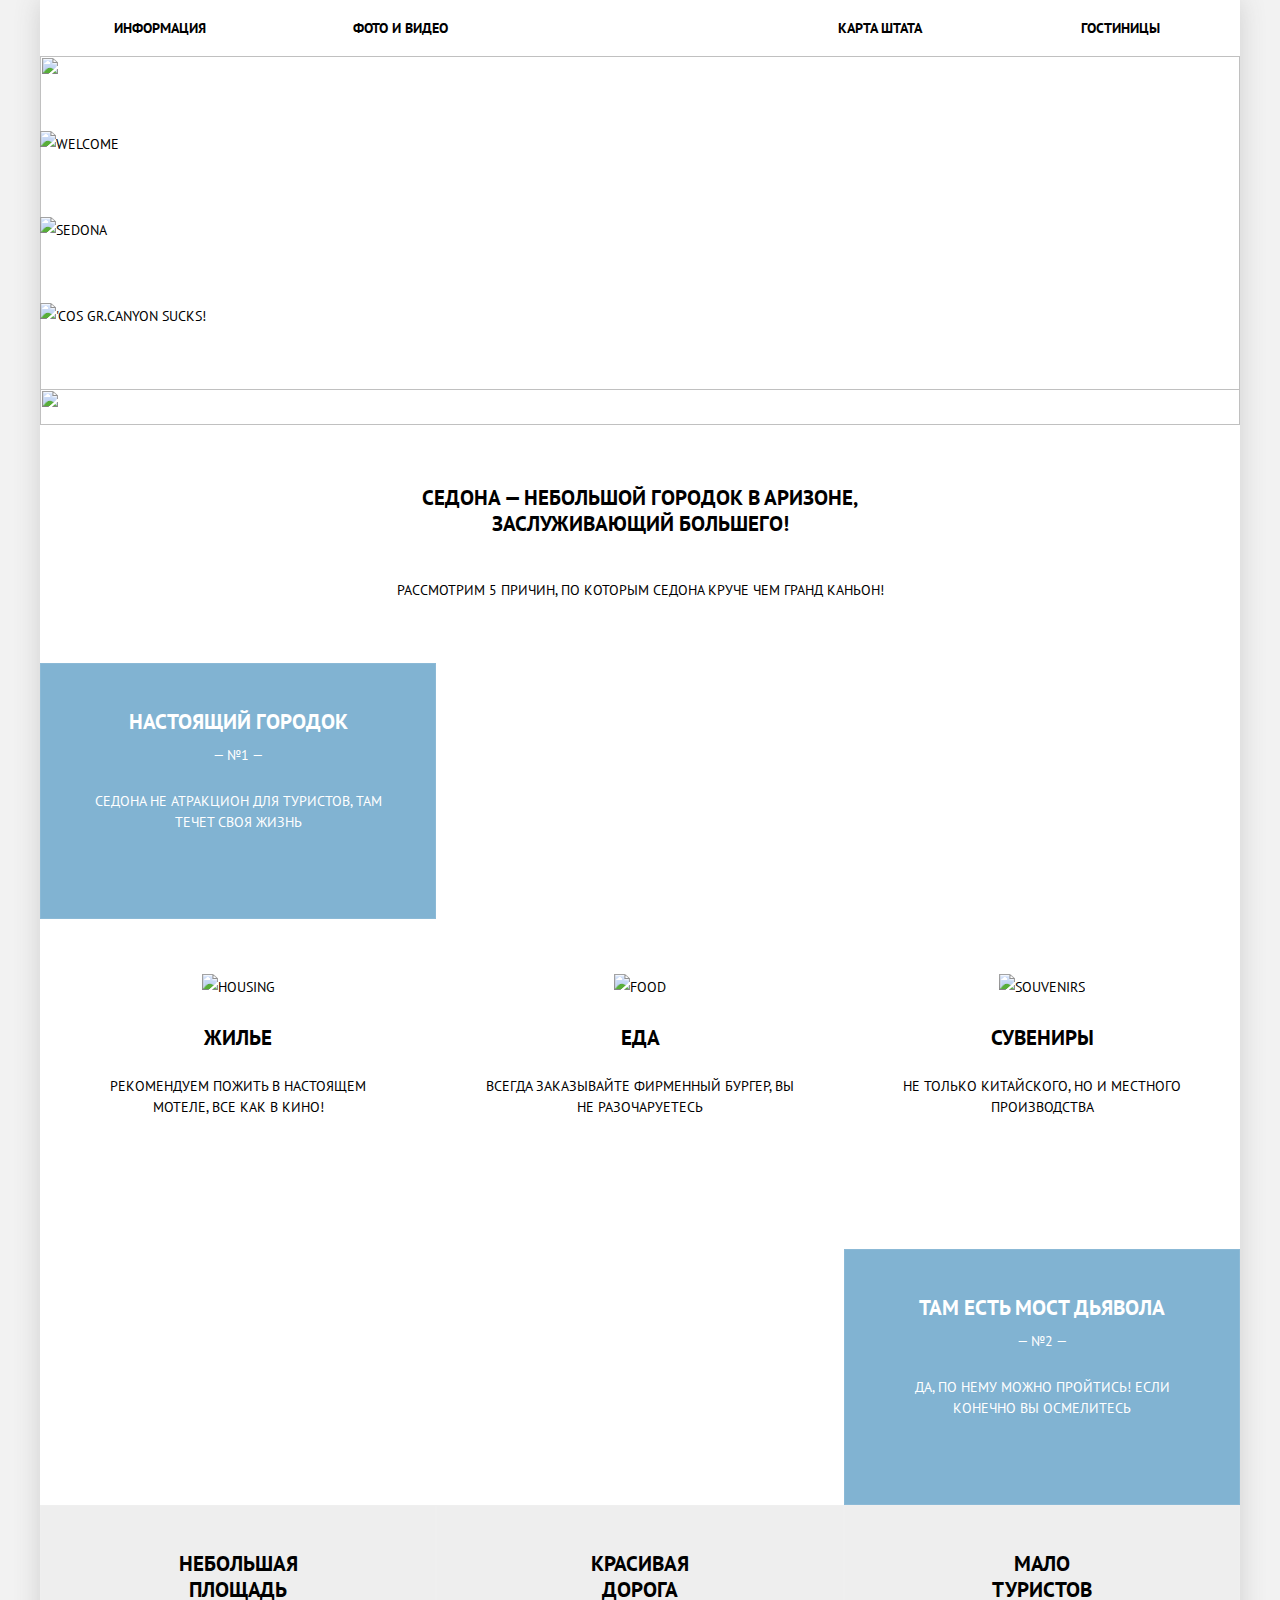
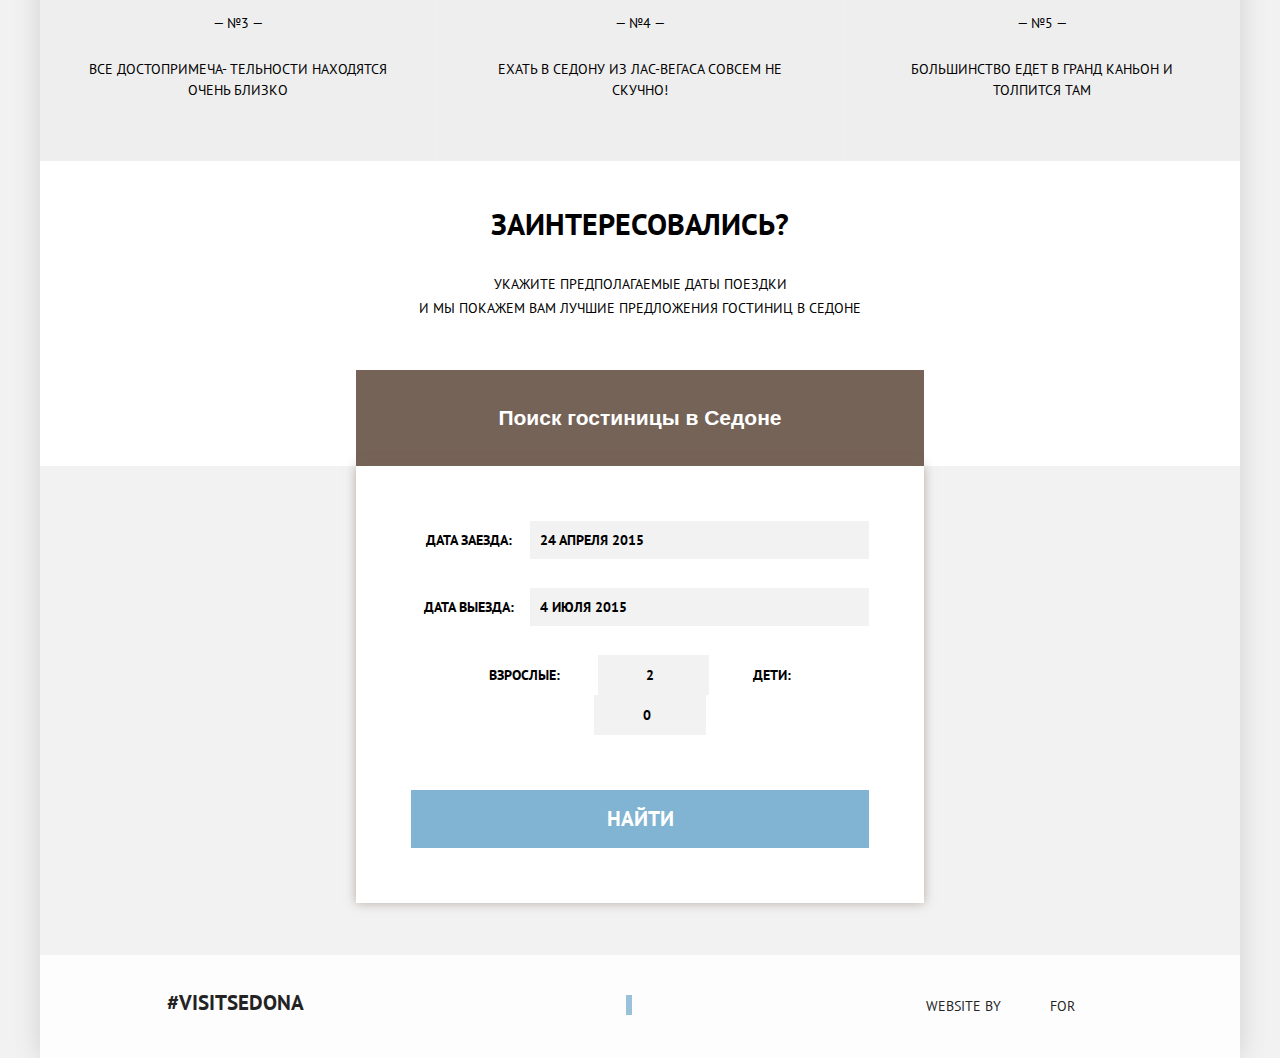
==== index.html @ 4749152e "Initializing styles" ====
<!DOCTYPE html>
<html>
<head>
	<meta charset="utf-8">
	<title>Sedona</title>
	<link rel="stylesheet" type="text/css" href="styles.css">
	<link href='http://fonts.googleapis.com/css?family=PT+Sans:400,700&subset=latin,cyrillic' rel='stylesheet' type='text/css'>
	<script></script>
</head>
<body>
	<!--HEADER-->
	<div class="layout-center-wrapper">
	<header>
		<nav class="top-menu">
			<ul class="top-menu-list">
				<li><a href="index.html">Информация</a></li>
				<li><a href="#">Фото и видео</a></li>
				<li><a href="#map">Карта штата</a></li>
				<li><a href="hotels.html">Гостиницы</a></li>
			</ul>
			<div class="logo-container">
				<a href="index.html"class="logo-emblem"></a>
			</div>
		</nav>
	</header>
	<!--Main content-->
	<main>
		<!--Intro-->
		<section class="intro">
			<img src="img/intro-background-photo.png" class="intro-bgr">
			<img src="img/intro-welcome.png" alt="Welcome" class="w">
			<img src="img/intro-sedona.png" alt="Sedona" class="s">
			<img src="img/intro-because.png" alt="'cos Gr.Canyon sucks!" class="b">
			<img src="img/intro-white-decor.png" alt="" class="white-decor">
		</section>
		<!--Promo-->
		<section class="promo">
			<header class="entry">
				<span class="title">Седона — небольшой городок в аризоне,<br> заслуживающий большего!</span><br>
				<span class="title-prim">Рассмотрим 5 причин, по которым седона круче чем Гранд Каньон!</span>
			</header>
			<section class="reason-bars">
				<div class="bar">
					<span class="title">Настоящий городок</span>
					<span class="title-prim">— №1 —</span>
					<span class="title-prim">Седона не атракцион для туристов, там течет своя жизнь</span>
				</div>
				<div class="pic-bar">
					<img src="img/promo-pic-bar1.png" alt="" class="promo-pic-bar1">
				</div>
				<div class="sub-bar">
					<img src="img/promo-sub-bar-housing.png" alt="housing">
					<span class="title">Жилье</span>
					<span class="title-prim">Рекомендуем пожить в настоящем мотеле, все как в кино!</span>
				</div>
				<div class="sub-bar custom-width">
					<img src="img/promo-sub-bar-food.png" alt="food">
					<span class="title">Еда</span>
					<span class="title-prim">Всегда заказывайте фирменный бургер, вы не разочаруетесь</span>
				</div>
				<div class="sub-bar">
					<img src="img/promo-sub-bar-souvenirs.png" alt="souvenirs">
					<span class="title">Сувениры</span>
					<span class="title-prim">Не только китайского, но и местного производства</span>
				</div>
				<div class="pic-bar">
					<img src="img/promo-pic-bar2.png" alt="" class="promo-pic-bar2">
				</div>
				<div class="bar">
					<span class="title">Там есть мост дьявола</span>
					<span class="title-prim">— №2 —</span>
					<span class="title-prim">Да, по нему можно пройтись! Если конечно вы осмелитесь</span>
				</div>
				<div class="bar b3">
					<span class="title">Небольшая<br> площадь</span>
					<span class="title-prim">— №3 —</span>
					<span class="title-prim">Все достопримеча- тельности находятся очень близко</span>
				</div>
				<div class="bar b3  custom-width">
					<span class="title">Красивая<br> дорога</span>
					<span class="title-prim">— №4 —</span>
					<span class="title-prim">Ехать в Седону из Лас-Вегаса совсем не скучно!</span>
				</div>
				<div class="bar b3">
					<span class="title">Мало<br> туристов</span>
					<span class="title-prim">— №5 —</span>
					<span class="title-prim">Большинство едет в Гранд Каньон и толпится там</span>
				</div>
			</section>
		</section>
		<!--Search form title-->
		<section class="search-title">
			<h1>Заинтересовались?</h1>
			<span class="title-prim">Укажите предполагаемые даты поездки<br> и мы покажем вам лучшие предложения гостиниц в Седоне</span>
			<div class="search-button">
				<button class="title">Поиск гостиницы в Седоне</button>
		<!--Search form-->
		<section class="search-popup">
			<form action="">
				<label for="">Дата заезда:</label>
				<input type="text" value="24 апреля 2015">
				<label for="">Дата выезда:</label>
				<input type="text" value="4 июля 2015">
				<span>Взрослые:</span>
				<div class="count-toggler count-adult">
					<div class="less"></div>
					<input type="text" value="2">
					<div class="more"></div>
				</div>
				<span>Дети:</span>
				<div class="count-toggler count-child">
					<div class="less"></div>
					<input type="text" value="0">
					<div class="more"></div>
				</div>
				<input type="submit" value="Найти" class="title">
			</form>
		</section>
			</div>
		</section>
	</main>
	<!--Map-->
	<section class="map" id="map">
		<!--Footer-->
		<footer>
			<div class="footer-link">
				<a href="hotels.html" class="title">#visitsedona</a>
			</div>
			<div class="social-btns">
				<a href=""></a>
				<a href=""></a>
				<a href=""></a>
			</div>
			<div class="copyright">
				<span>website by</span>
				<div></div>
				<span>for</span>
				<div></div>
			</div>
		</footer>
	</div>
	</section>
</body>
</html>
---- styles.css ----
body {
	margin:0;
	padding:0;
	font-family: 'PT Sans', sans-serif;
	font-size: 14px;
	line-height: 26px;
	text-transform: uppercase;
	background: #f2f2f2;
}
header, main, footer{
	background: #fff;
}
.layout-center-wrapper{
	margin:0px auto;
	min-width: 768px;
	max-width: 1200px;
	box-shadow: 0px 0px 25px #cfcfcf;
}
	/*HEADER*/
}
.top-menu{
	position: relative;

}
.top-menu-list{
	margin:0px;
	padding: 0px;
	font-size: 0px;
	list-style: none;
}
.top-menu-list li{
	display: inline-block;
	width: 20%;
}
.top-menu-list li:nth-child(2){
	margin-right: 20%;
}
.top-menu-list li a{
	display: block;
	padding: 15px 0;
	font-size: 14px;
	font-weight: bold;
	line-height: 26px;
	text-align: center;
	text-decoration: none;
	color: #000;
}
.logo-container{
	position: absolute;
	top: 0px;
	left: 50%;
	z-index: 2;
}
.logo-emblem{
	display: block;
	margin-left: -70px;
	width: 140px;
	height: 70px;
	background: url(img/logo.png) no-repeat;
}
	/*Main content*/
	/*Intro*/

.intro{
	position: relative;
	padding-top: 75px;
	background: #fff;
}
.intro .intro-bgr{
	position: absolute;
	top: 0px;
	display: block;
	width: 100%;
	height: 100%;
	z-index: 1;
}
.intro .w, .intro .s, .intro .b, .intro .white-decor{
	position: relative;
	display: block;
	margin:0 auto;
	margin-bottom: 60px;
	z-index: 10;
}
.intro .white-decor{
	width: 100%;
	height: 36px;
	margin-bottom: 0px;
}
	/*Promo*/
.promo .entry{
	padding: 60px 140px;
	text-align: center;
}
.promo .entry .title{
	display: inline-block;
	font-size: 1.5em;
	font-weight: bold;
	padding-bottom: 40px;
}
.promo .entry .title-prim{
	font-size: 1em;
}
.reason-bars>*{
	float: left;
}
.reason-bars .bar, .sub-bar{
	box-sizing:border-box;
	width: 33%;
	padding: 45px;
	text-align: center;
}
.reason-bars div.custom-width{
 	width: 34%;
 }
.bar{
	height: 256px;
}
.reason-bars .sub-bar{
	height: 330px;
	padding: 55px 43px;
}
.reason-bars .bar:first-child, .reason-bars .pic-bar+.bar{
	color:#fff;
	background: #81b3d2;
	border: 1px solid #8bb9d6;
}
.reason-bars .b3{
	background: #eee;
	border: 1px solid #efefef;
}
.reason-bars .pic-bar{
	width: 67%;
	height: 256px;
	overflow: hidden;
}
.reason-bars .pic-bar img{
	width: 100%;
	vertical-align: middle;
}
.reason-bars span{
	display: block;
}
.title{
	font-size: 21px;
	line-height: 26px;
	font-weight: bold;
}
.title-prim{
	font-size: 14px;
	line-height: 21px;
}
.bar .title{
	padding-bottom: 10px;
}
.sub-bar .title, .sub-bar img, .reason-bars .title-prim{
 	padding-bottom: 25px;
 }
 	/*Search form title*/
.search-title{
	padding-top: 50px;
	text-align: center;
	clear:both;
}
.search-title h1{
	margin: 0;
	font-size: 2.1486em;
}
.search-title span{
	display: inline-block;
	padding-top: 35px;
	padding-bottom: 50px;
	line-height: 24px;
}
.search-title .search-button{
	position: relative;
	width: 568px;
	margin: 0px auto;
}
.search-title .search-button button{
	width: 100%;
	padding: 35px 0px;
	font-weight: bold;
	color: #ffffff;
	background: #766357;
	border: none;
	cursor: pointer;
}
	/*Search form*/
.search-popup{
	position: absolute;
	top:100%;
	z-index:10;
	display: block;/*!!!!!*/
	width: 568px;
	margin: 0px auto;
	padding: 55px;
	background: #ffffff;
	box-shadow: 0px 0px 10px rgba(118, 99, 87, .5);
	box-sizing:border-box;
}
.search-popup form{
	font-size: 14px;
	line-height: 26px;
	font-weight: bold;
}
.search-popup label{
	display: inline-block;
	width: 25%;
	padding: 6px 10px;
	box-sizing:border-box;
}
.search-popup label+input{
	display: inline-block;
	width: 74%;
	margin-bottom: 29px;
	padding: 6px 10px;
	text-transform: uppercase;
	background: #f2f2f2;
	border: none;
	box-sizing:border-box;
}
.search-popup input{
	font-family: 'PT Sans', sans-serif;
	font-size: 14px;
	font-weight: bold;
    line-height: 26px;
}
.search-popup .count-toggler, .search-popup span{
	display: inline-block;
	padding: 6px 10px;
}
 .search-popup .count-toggler{
 	width: 20%;
	background: #f2f2f2;
}
 .search-popup .count-toggler input{
 	width: 15px;
 	background: #f2f2f2;
 	border: none;
 }
 .search-popup .count-toggler.count-adult{
 	margin:0px 30px 0px 24px;
 }
 .search-popup .count-toggler.count-child{
 	margin:0 0 0 20px;
 }
.search-popup input[type="submit"]{
	width: 100%;
	margin-top:55px;
	padding: 16px 0px;
	font-family: 'PT Sans', sans-serif;
	font-size: 21px;
	font-weight: bold;
    line-height: 26px;
	color: #ffffff;
	text-transform: uppercase;
	background: #81b3d2;
	border: none;
}
	/*Map*/
#map{
	position: relative;
	height: 592px;
	background: url(img/map.png) no-repeat 50% 50%;
}
	/*Footer*/
footer{
	position: absolute;
	width: 100%;
	bottom: 0px;
	opacity: .85;
}
footer .title{
	color: #000000;
	text-decoration: none;
}
footer>div{
	display: inline-block;
	width: 32.5%;
	margin: 35px 0px;
	text-align: center;
}
footer .social-btns a{
	width: 46px;
	height: 46px;
	color:#fff;
	background: #81b3d2;
	border: 1px solid #8bb9d6;

}
footer .copyright *{
	line-height: 21px;
	vertical-align: middle;
}
footer .copyright div{
	display: inline-block;
	width: 27px;
	height: 33px;
	margin: 0px 7px;
	background: url(img/footer-copyright-sprite.png) no-repeat 0 50%;
}
footer .copyright div:last-of-type{
	background: url(img/footer-copyright-sprite.png) no-repeat 100% 50%;
}
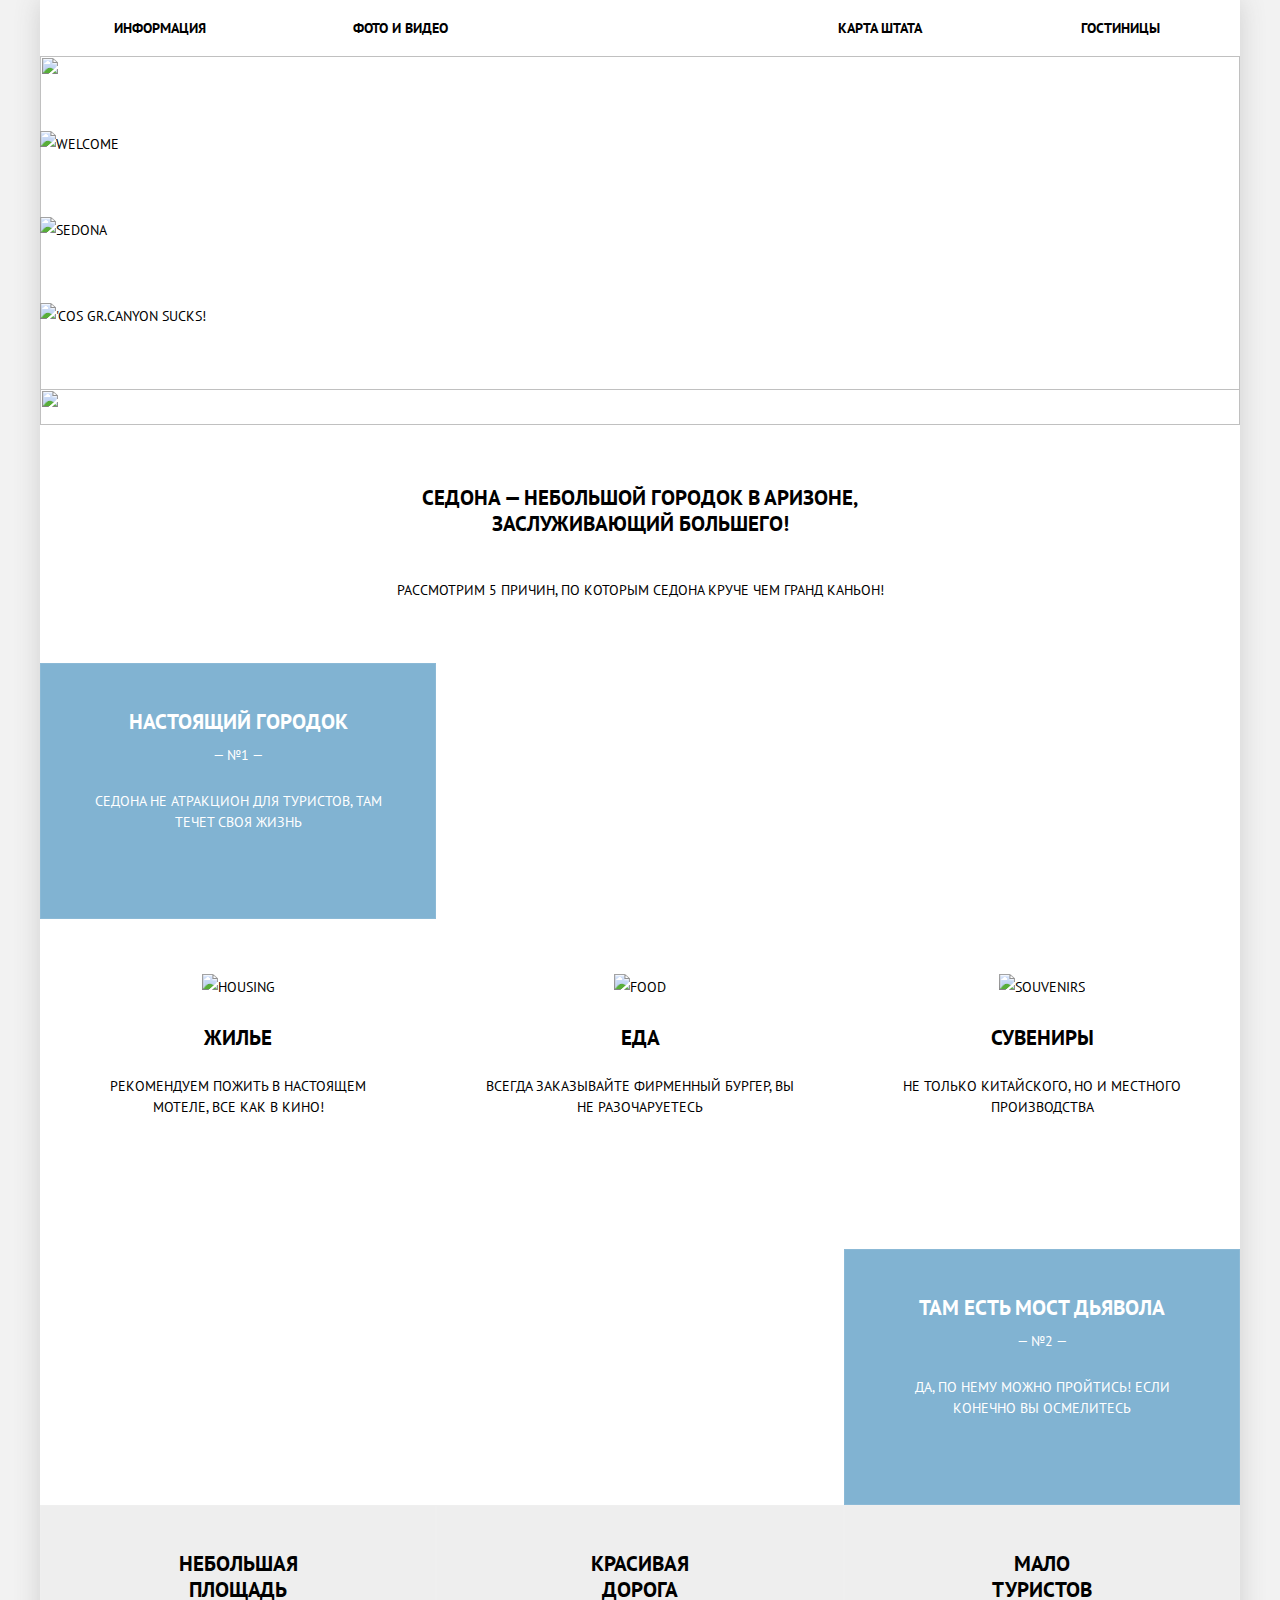
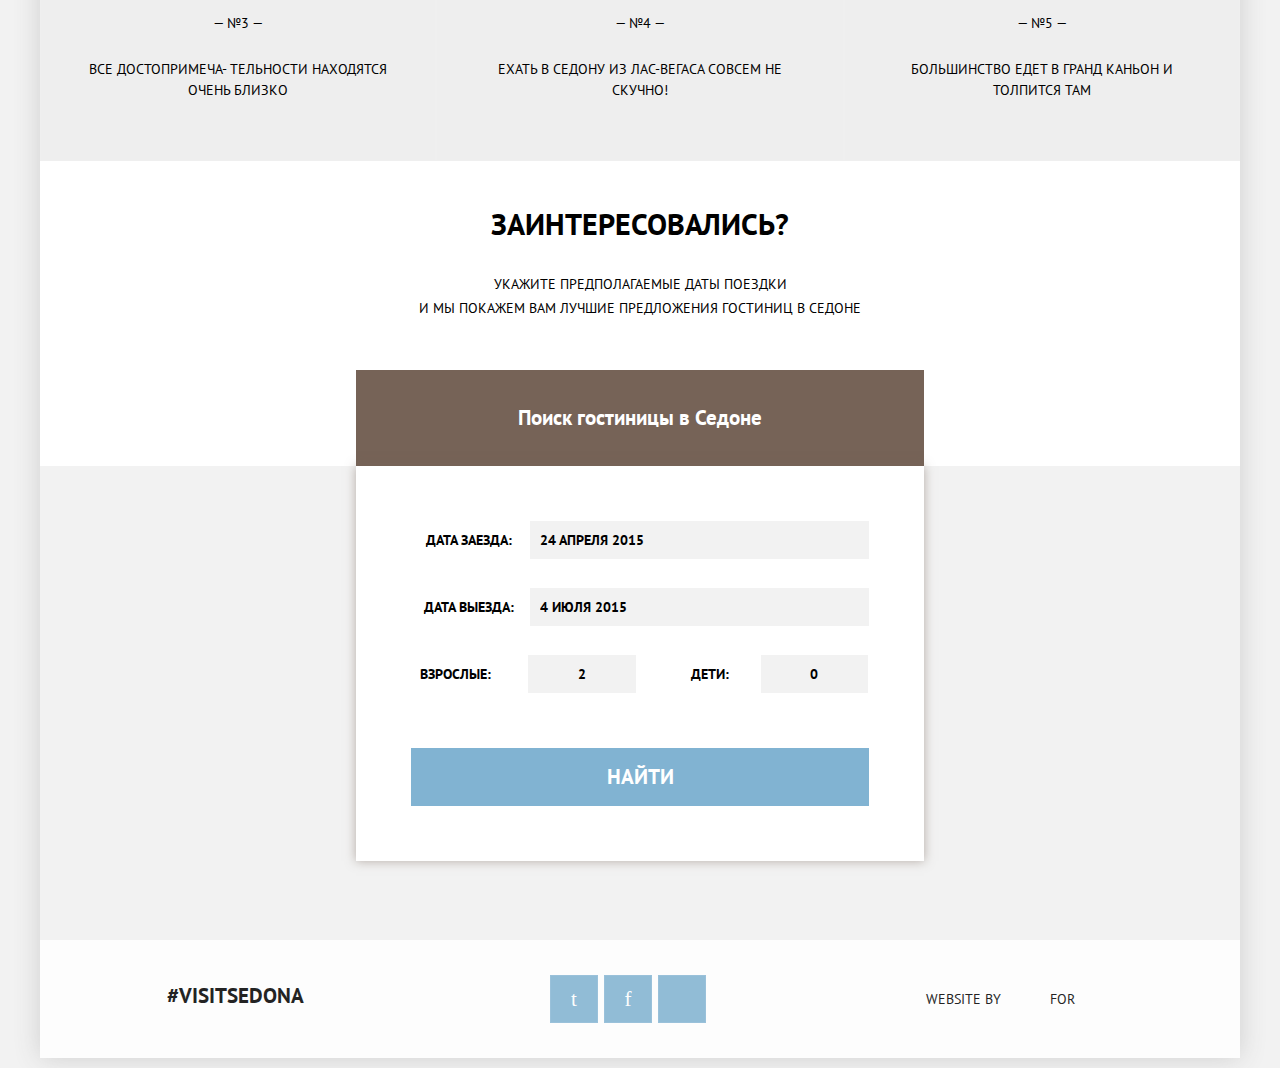
==== commit f77b0938: "Added index page symbol-icon elements" ====
--- a/index.html
+++ b/index.html
@@ -3,7 +3,8 @@
 <head>
 	<meta charset="utf-8">
 	<title>Sedona</title>
-	<link rel="stylesheet" type="text/css" href="styles.css">
+	<link rel="stylesheet" type="text/css" href="css/styles.css">
+	<link rel="stylesheet" type="text/css" href="css/symbols-sedona.css">
 	<link href='http://fonts.googleapis.com/css?family=PT+Sans:400,700&subset=latin,cyrillic' rel='stylesheet' type='text/css'>
 	<script></script>
 </head>
@@ -97,21 +98,26 @@
 		<!--Search form-->
 		<section class="search-popup">
 			<form action="">
-				<label for="">Дата заезда:</label>
-				<input type="text" value="24 апреля 2015">
-				<label for="">Дата выезда:</label>
-				<input type="text" value="4 июля 2015">
+				<div class="cover-for-calendar">
+					<label for="din">Дата заезда:</label>
+					<input type="text" id="din" value="24 апреля 2015">
+					<i class="icon-calendar"></i>
+				</div>
+				<div class="cover-for-calendar">
+					<label for="dout">Дата выезда:</label>
+					<input type="text" id="dout" value="4 июля 2015"><i class="icon-calendar"></i>
+				</div>
 				<span>Взрослые:</span>
 				<div class="count-toggler count-adult">
-					<div class="less"></div>
+					<div class="less icon-minus"></div>
 					<input type="text" value="2">
-					<div class="more"></div>
+					<div class="more icon-plus"></div>
 				</div>
 				<span>Дети:</span>
 				<div class="count-toggler count-child">
-					<div class="less"></div>
+					<div class="less icon-minus"></div>
 					<input type="text" value="0">
-					<div class="more"></div>
+					<div class="more icon-plus"></div>
 				</div>
 				<input type="submit" value="Найти" class="title">
 			</form>
@@ -127,9 +133,9 @@
 				<a href="hotels.html" class="title">#visitsedona</a>
 			</div>
 			<div class="social-btns">
-				<a href=""></a>
-				<a href=""></a>
-				<a href=""></a>
+			<a href="#" class="icon-twitter">0x74</a>
+			<a href="#" class="icon-facebook">0x66</a>
+			<a href="#" class="icon-youtube">0x39</a>
 			</div>
 			<div class="copyright">
 				<span>website by</span>
--- a/css/styles.css
+++ b/css/styles.css
@@ -0,0 +1,338 @@
+body {
+	margin:0;
+	padding:0;
+	font-family: 'PT Sans', sans-serif;
+	font-size: 14px;
+	line-height: 26px;
+	text-transform: uppercase;
+	background: #f2f2f2;
+}
+header, main, footer{
+	background: #fff;
+}
+.layout-center-wrapper{
+	position: relative;
+	margin:0px auto;
+	min-width: 768px;
+	max-width: 1200px;
+	box-shadow: 0px 0px 25px #cfcfcf;
+}
+/*  ===========================
+			INDEX page
+	===========================*/
+
+	/* HEADER */
+}
+.top-menu{
+	position: relative;
+
+}
+.top-menu-list{
+	margin:0px;
+	padding: 0px;
+	font-size: 0px;
+	list-style: none;
+}
+.top-menu-list li{
+	display: inline-block;
+	width: 20%;
+}
+.top-menu-list li:nth-child(2){
+	margin-right: 20%;
+}
+.top-menu-list li a{
+	display: block;
+	padding: 15px 0;
+	font-size: 14px;
+	font-weight: bold;
+	line-height: 26px;
+	text-align: center;
+	text-decoration: none;
+	color: #000;
+}
+.logo-container{
+	position: absolute;
+	top: 0px;
+	left: 50%;
+	z-index: 2;
+}
+.logo-emblem{
+	display: block;
+	margin-left: -70px;
+	width: 140px;
+	height: 70px;
+	background: url(../img/logo.png) no-repeat;
+}
+	/* Main content */
+	/* Intro */
+
+.intro{
+	position: relative;
+	padding-top: 75px;
+	background: #fff;
+}
+.intro .intro-bgr{
+	position: absolute;
+	top: 0px;
+	display: block;
+	width: 100%;
+	height: 100%;
+	z-index: 1;
+}
+.intro .w, .intro .s, .intro .b, .intro .white-decor{
+	position: relative;
+	display: block;
+	margin:0 auto;
+	margin-bottom: 60px;
+	z-index: 10;
+}
+.intro .white-decor{
+	width: 100%;
+	height: 36px;
+	margin-bottom: 0px;
+}
+	/* Promo */
+.promo .entry{
+	padding: 60px 140px;
+	text-align: center;
+}
+.promo .entry .title{
+	display: inline-block;
+	font-size: 1.5em;
+	font-weight: bold;
+	padding-bottom: 40px;
+}
+.promo .entry .title-prim{
+	font-size: 1em;
+}
+.reason-bars>*{
+	float: left;
+}
+.reason-bars .bar, .sub-bar{
+	box-sizing:border-box;
+	width: 33%;
+	padding: 45px;
+	text-align: center;
+}
+.reason-bars div.custom-width{
+ 	width: 34%;
+ }
+.bar{
+	height: 256px;
+}
+.reason-bars .sub-bar{
+	height: 330px;
+	padding: 55px 43px;
+}
+.reason-bars .bar:first-child, .reason-bars .pic-bar+.bar{
+	color:#fff;
+	background: #81b3d2;
+	border: 1px solid #8bb9d6;
+}
+.reason-bars .b3{
+	background: #eee;
+	border: 1px solid #efefef;
+}
+.reason-bars .pic-bar{
+	width: 67%;
+	height: 256px;
+	overflow: hidden;
+}
+.reason-bars .pic-bar img{
+	width: 100%;
+	vertical-align: middle;
+}
+.reason-bars span{
+	display: block;
+}
+.title{
+	font-size: 21px;
+	line-height: 26px;
+	font-weight: bold;
+}
+.title-prim{
+	font-size: 14px;
+	line-height: 21px;
+}
+.bar .title{
+	padding-bottom: 10px;
+}
+.sub-bar .title, .sub-bar img, .reason-bars .title-prim{
+ 	padding-bottom: 25px;
+ }
+ 	/* Search form title */
+.search-title{
+	padding-top: 50px;
+	text-align: center;
+	clear:both;
+}
+.search-title h1{
+	margin: 0;
+	font-size: 2.1486em;
+}
+.search-title span{
+	display: inline-block;
+	padding-top: 35px;
+	padding-bottom: 50px;
+	line-height: 24px;
+}
+.search-title .search-button{
+	position: relative;
+	width: 568px;
+	margin: 0px auto;
+}
+.search-title .search-button button{
+	width: 100%;
+	padding: 35px 0px;
+	font-family: 'PT Sans', sans-serif;
+	color: #ffffff;
+	background: #766357;
+	border: none;
+	cursor: pointer;
+}
+	/* Search form */
+.search-popup{
+	position: absolute;
+	top:100%;
+	z-index:10;
+	display: block;/* !!!!!Programable style */
+	width: 568px;
+	margin: 0px auto;
+	padding: 55px;
+	background: #ffffff;
+	box-shadow: 0px 0px 10px rgba(118, 99, 87, .5);
+	box-sizing:border-box;
+}
+.search-popup form{
+	font-size: 14px;
+	line-height: 26px;
+	font-weight: bold;
+}
+.search-popup label{
+	display: inline-block;
+	width: 25%;
+	padding: 6px 10px;
+	box-sizing:border-box;
+}
+.search-popup label+input{
+	display: inline-block;
+	width: 74%;
+	margin-bottom: 29px;
+	padding: 6px 10px;
+	text-transform: uppercase;
+	background: #f2f2f2;
+	border: none;
+	box-sizing:border-box;
+}
+.cover-for-calendar{
+	position: relative;
+}
+.search-popup label+input+i{
+	display: block;
+	position: absolute;
+	right: 6px;
+	top: 6px;
+	font-size: 22px;
+	color: #a9a9a9;
+}
+.search-popup input{
+	font-family: 'PT Sans', sans-serif;
+	font-size: 14px;
+	font-weight: bold;
+    line-height: 26px;
+}
+.search-popup .count-toggler, .search-popup span{
+	display: inline-block;
+	padding: 6px 8px;
+}
+.search-popup .count-toggler{
+ 	width: 20%;
+	background: #f2f2f2;
+}
+.search-popup .count-toggler .less, .search-popup .count-toggler .more{
+	display: inline-block;
+	color: #a9a9a9;
+	cursor: default;
+}
+.search-popup .count-toggler input{
+ 	width: 15px;
+ 	padding: 0 10px;
+ 	text-align: center;
+ 	background: #f2f2f2;
+ 	border: none;
+ }
+.search-popup .count-toggler.count-adult{
+ 	margin:0 43px 0 25px;
+ }
+.search-popup .count-toggler.count-child{
+ 	margin:0 0 0 20px;
+ }
+.search-popup input[type="submit"]{
+	width: 100%;
+	margin-top:55px;
+	padding: 16px 0px;
+	font-family: 'PT Sans', sans-serif;
+	font-size: 21px;
+	font-weight: bold;
+    line-height: 26px;
+	color: #ffffff;
+	text-transform: uppercase;
+	background: #81b3d2;
+	border: none;
+}
+	/* Map */
+#map{
+	position: relative;
+	height: 592px;
+	background: url(../img/map.png) no-repeat 50% 50%;
+}
+	/* Footer */
+footer{
+	position: absolute;
+	width: 100%;
+	bottom: 0px;
+	opacity: .85;
+}
+.hotels footer{
+	position: static;
+	opacity: 1;
+	background: #fefefe;
+}
+footer .title{
+	color: #000000;
+	text-decoration: none;
+}
+footer>div{
+	display: inline-block;
+	width: 32.5%;
+	margin: 35px 0px;
+	text-align: center;
+}
+footer .social-btns a{
+	display: inline-block;
+	width: 46px;
+	height: 46px;
+	margin-right: 2px;
+	font-size: 21px;
+	line-height: 46px;
+	vertical-align: middle;
+	color:#fff;
+	text-decoration: none;
+	background: #81b3d2;
+	border: 1px solid #8bb9d6;
+
+}
+footer .copyright *{
+	line-height: 21px;
+	vertical-align: middle;
+}
+footer .copyright div{
+	display: inline-block;
+	width: 27px;
+	height: 33px;
+	margin: 0px 7px;
+	background: url(../img/footer-copyright-sprite.png) no-repeat 0 50%;
+}
+footer .copyright div:last-of-type{
+	background: url(../img/footer-copyright-sprite.png) no-repeat 100% 50%;
+}--- a/css/symbols-sedona.css
+++ b/css/symbols-sedona.css
@@ -0,0 +1,63 @@
+@font-face {
+  font-family: 'symbols-sedona';
+  src: url('../font/symbols-sedona.eot?60737633');
+  src: url('../font/symbols-sedona.eot?60737633#iefix') format('embedded-opentype'),
+       url('../font/symbols-sedona.woff?60737633') format('woff'),
+       url('../font/symbols-sedona.ttf?60737633') format('truetype'),
+       url('../font/symbols-sedona.svg?60737633#symbols-sedona') format('svg');
+  font-weight: normal;
+  font-style: normal;
+}
+/* Chrome hack: SVG is rendered more smooth in Windozze. 100% magic, uncomment if you need it. */
+/* Note, that will break hinting! In other OS-es font will be not as sharp as it could be */
+/*
+@media screen and (-webkit-min-device-pixel-ratio:0) {
+  @font-face {
+    font-family: 'symbols-sedona';
+    src: url('../font/symbols-sedona.svg?60737633#symbols-sedona') format('svg');
+  }
+}
+*/
+ 
+ [class^="icon-"]:before, [class*=" icon-"]:before {
+  font-family: "symbols-sedona";
+  font-style: normal;
+  font-weight: normal;
+  speak: none;
+ 
+  display: inline-block;
+  text-decoration: inherit;
+  width: 1em;
+  margin-right: .2em;
+  text-align: center;
+  /* opacity: .8; */
+ 
+  /* For safety - reset parent styles, that can break glyph codes*/
+  font-variant: normal;
+  text-transform: none;
+     
+  /* fix buttons height, for twitter bootstrap */
+  line-height: 1em;
+ 
+  /* Animation center compensation - margins should be symmetric */
+  /* remove if not needed */
+  margin-left: .2em;
+ 
+  /* you can be more comfortable with increased icons size */
+  /* font-size: 120%; */
+ 
+  /* Uncomment for 3D effect */
+  /* text-shadow: 1px 1px 1px rgba(127, 127, 127, 0.3); */
+}
+ 
+.icon-facebook:before { content: '\66'; } /* 'f' */
+.icon-twitter:before { content: '\74'; } /* 't' */
+.icon-up-dir:before { content: '\25b2'; } /* '▲' */
+.icon-down-dir:before { content: '\25bc'; } /* '▼' */
+.icon-star:before { content: '\2605'; } /* '★' */
+.icon-check-off:before { content: '\2610'; } /* '☐' */
+.icon-check-on:before { content: '\2611'; } /* '☑' */
+.icon-calendar:before { content: '\e800'; } /* '' */
+.icon-plus:before { content: '\e801'; } /* '' */
+.icon-minus:before { content: '\e802'; } /* '' */
+.icon-youtube:before { content: '\f39e'; } /* '' */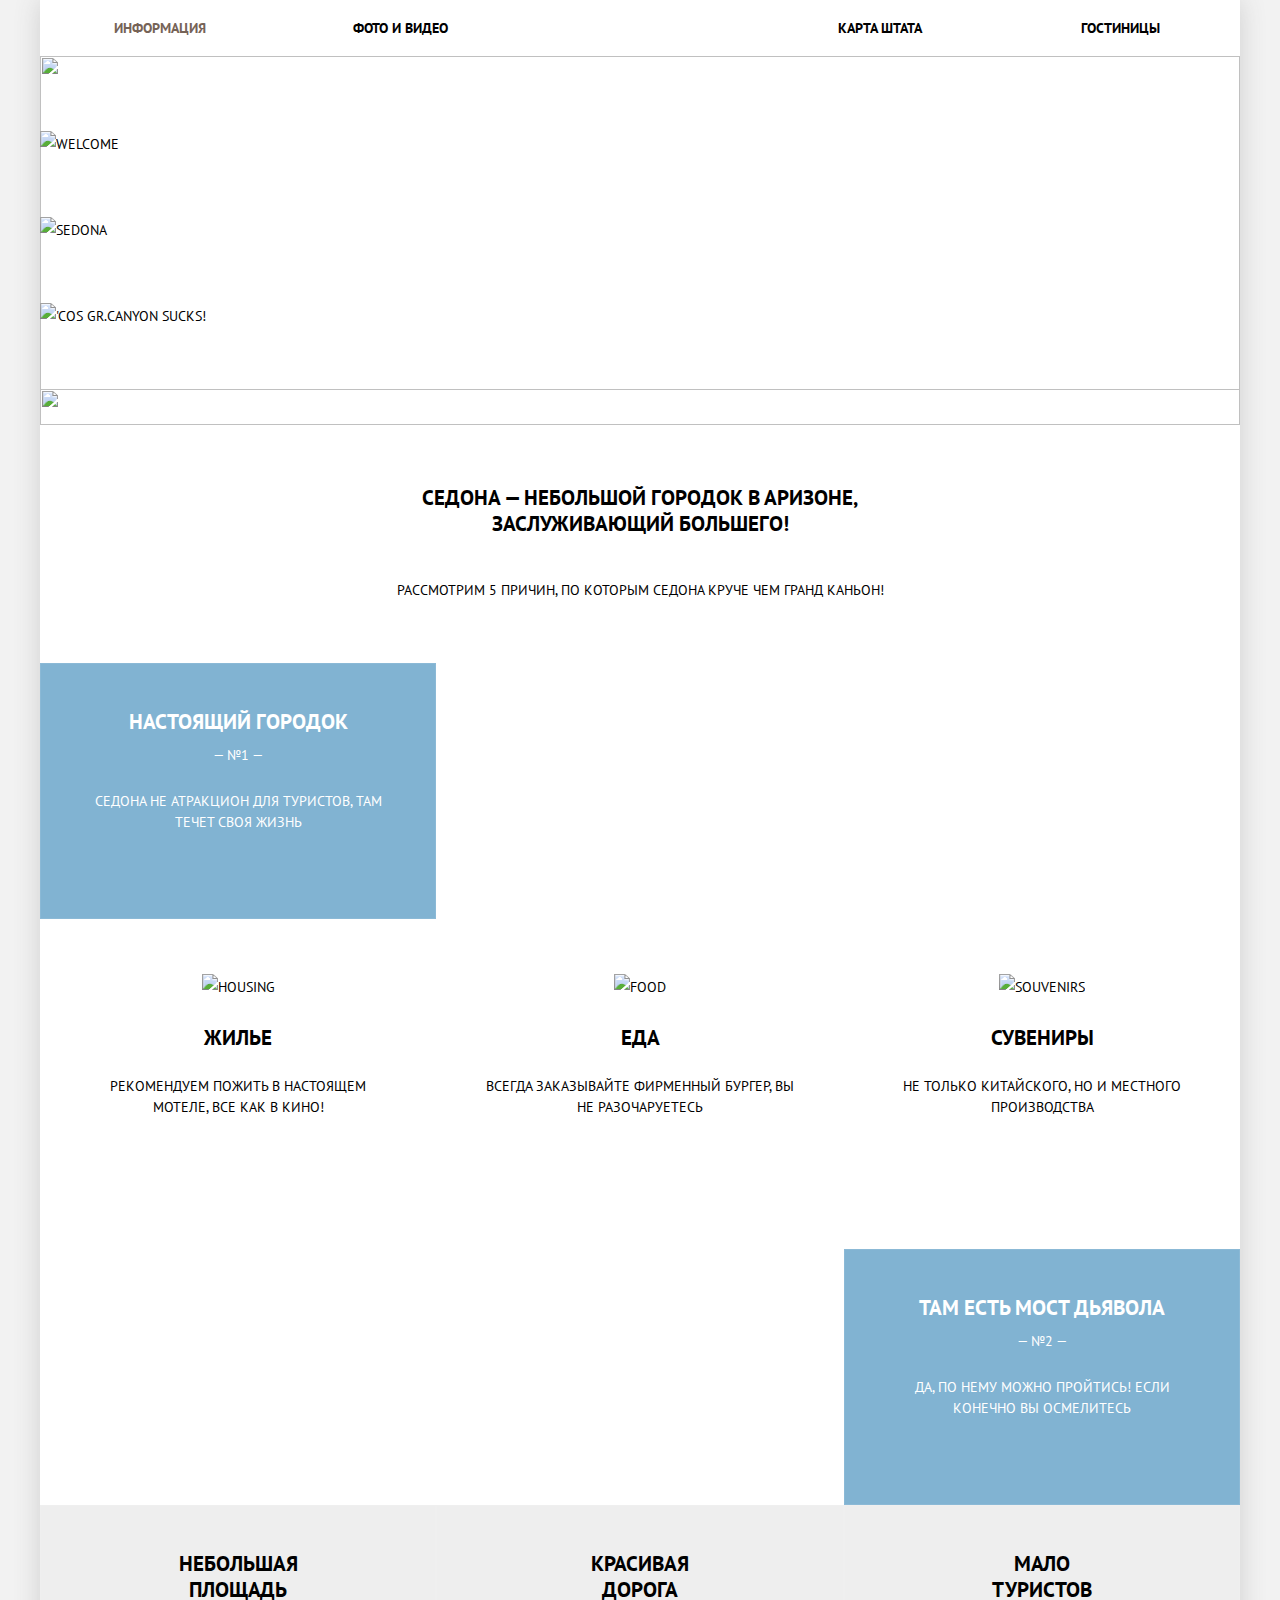
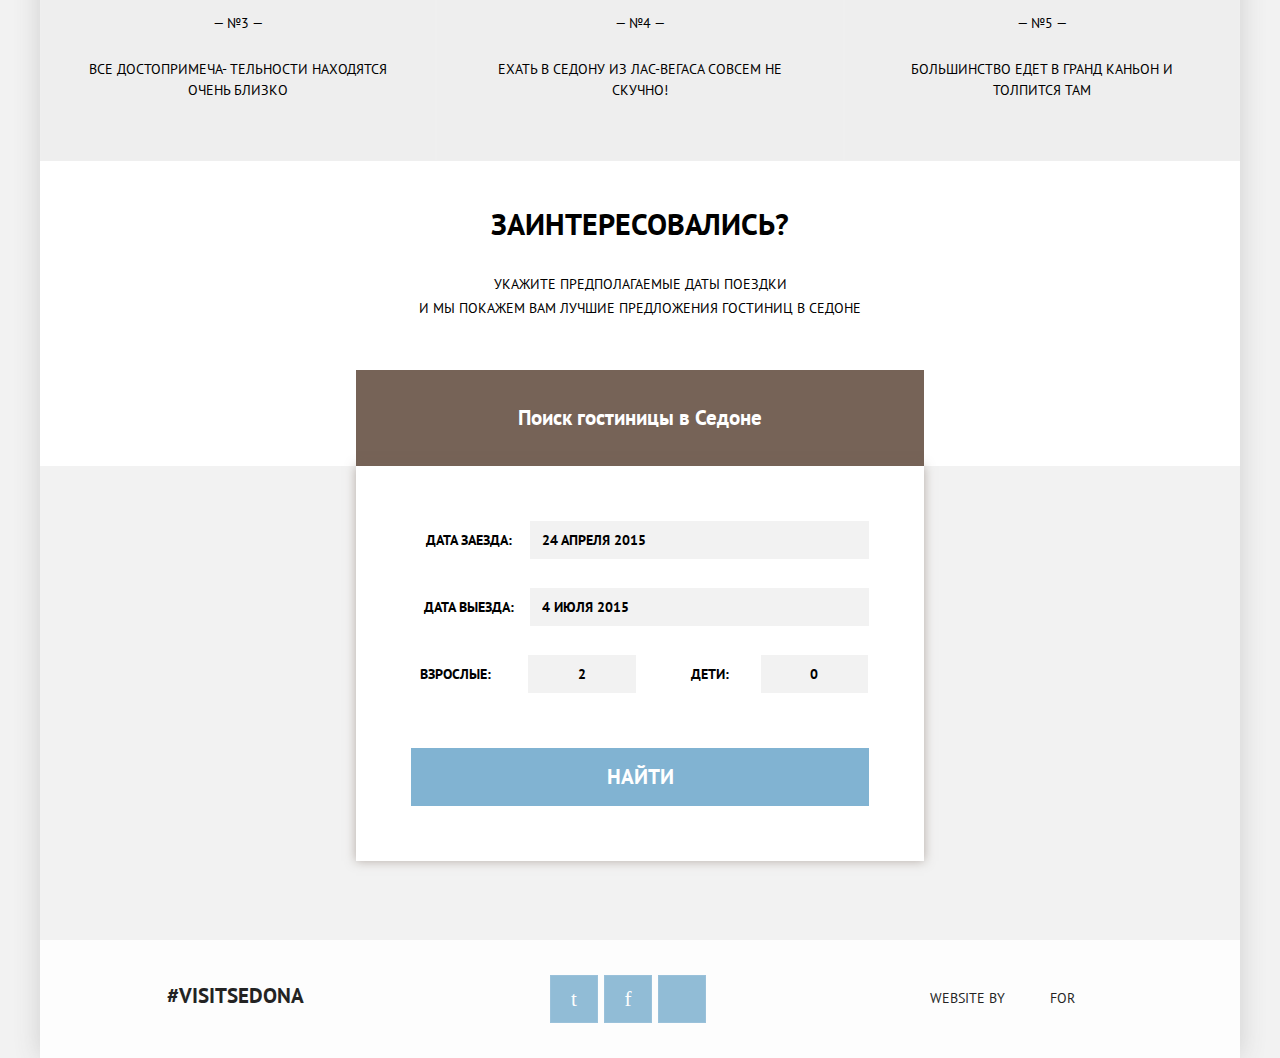
==== commit d8ba8383: "Index page eventual elements styles customized" ====
--- a/index.html
+++ b/index.html
@@ -14,7 +14,7 @@
 	<header>
 		<nav class="top-menu">
 			<ul class="top-menu-list">
-				<li><a href="index.html">Информация</a></li>
+				<li><a href="index.html" class="active">Информация</a></li>
 				<li><a href="#">Фото и видео</a></li>
 				<li><a href="#map">Карта штата</a></li>
 				<li><a href="hotels.html">Гостиницы</a></li>
@@ -133,15 +133,13 @@
 				<a href="hotels.html" class="title">#visitsedona</a>
 			</div>
 			<div class="social-btns">
-			<a href="#" class="icon-twitter">0x74</a>
-			<a href="#" class="icon-facebook">0x66</a>
-			<a href="#" class="icon-youtube">0x39</a>
+			<a href="#" class="icon-twitter"></a>
+			<a href="#" class="icon-facebook"></a>
+			<a href="#" class="icon-youtube"></a>
 			</div>
 			<div class="copyright">
-				<span>website by</span>
-				<div></div>
-				<span>for</span>
-				<div></div>
+				<a href="#">website by<div class="copyright-logo1"></div></a>
+				<a href="#">for<div class="copyright-logo2"></div></a>
 			</div>
 		</footer>
 	</div>
--- a/css/styles.css
+++ b/css/styles.css
@@ -36,6 +36,21 @@
 .top-menu-list li{
 	display: inline-block;
 	width: 20%;
+}
+.top-menu-list a:hover{
+	color: #81b3d2;
+}
+.top-menu-list a.down{
+	color: #cacaca;
+}
+.top-menu-list .active{
+	color: #766357;
+}
+.top-menu-list .active:hover{
+	color: #604e43;
+}
+.top-menu-list .active.down{
+	color: #dbd8d5;
 }
 .top-menu-list li:nth-child(2){
 	margin-right: 20%;
@@ -218,14 +233,31 @@
 	display: inline-block;
 	width: 74%;
 	margin-bottom: 29px;
-	padding: 6px 10px;
+	padding: 4px 10px;
 	text-transform: uppercase;
 	background: #f2f2f2;
-	border: none;
+	border: 2px solid #f2f2f2;
 	box-sizing:border-box;
 }
+.search-popup label+input:hover{
+	background: #ebebeb;
+	border: 2px solid #ebebeb;
+}
+.search-popup label+input:focus{
+	background: #fff;
+	border: 2px solid #e5e5e5;
+}
 .cover-for-calendar{
 	position: relative;
+}
+.cover-for-calendar .icon-calendar{
+	cursor: default;
+}
+.cover-for-calendar .icon-calendar:hover{
+	color: #000;
+}
+.cover-for-calendar .icon-calendar:active{
+	color: #81b3d2;
 }
 .search-popup label+input+i{
 	display: block;
@@ -253,6 +285,12 @@
 	display: inline-block;
 	color: #a9a9a9;
 	cursor: default;
+}
+.search-popup .count-toggler .less:hover, .search-popup .count-toggler .more:hover{
+	color: #000;
+}
+.search-popup .count-toggler .less:active, .search-popup .count-toggler .more:active{
+	color: #81b3d2;
 }
 .search-popup .count-toggler input{
  	width: 15px;
@@ -280,6 +318,14 @@
 	background: #81b3d2;
 	border: none;
 }
+.search-popup input[type="submit"]:hover{
+	background: #669ec0;
+}
+.search-popup input[type="submit"]:active{
+	background: #5496bd;
+	color: #94b9d2;
+}
+
 	/* Map */
 #map{
 	position: relative;
@@ -320,19 +366,41 @@
 	text-decoration: none;
 	background: #81b3d2;
 	border: 1px solid #8bb9d6;
-
+}
+footer .social-btns a:hover{
+	background: #669ec0;
+}
+footer .social-btns a:active{
+	color: #94b9d2;
+	background: #5496bd;
 }
 footer .copyright *{
 	line-height: 21px;
 	vertical-align: middle;
+	text-decoration: none;
+	color: #000;
 }
 footer .copyright div{
 	display: inline-block;
 	width: 27px;
 	height: 33px;
 	margin: 0px 7px;
-	background: url(../img/footer-copyright-sprite.png) no-repeat 0 50%;
-}
-footer .copyright div:last-of-type{
-	background: url(../img/footer-copyright-sprite.png) no-repeat 100% 50%;
+}
+footer .copyright .copyright-logo1{
+	background: url(../img/footer-copyright-sprite.png) no-repeat 0 0;
+}
+footer .copyright  a:hover .copyright-logo1{
+	background: url(../img/footer-copyright-sprite.png) no-repeat 0 48.75%;
+}
+footer .copyright  a:active .copyright-logo1{
+	background: url(../img/footer-copyright-sprite.png) no-repeat 0 100%;
+}
+footer .copyright .copyright-logo2{
+	background: url(../img/footer-copyright-sprite.png) no-repeat 100% 0;
+}
+footer .copyright  a:hover>.copyright-logo2{
+	background: url(../img/footer-copyright-sprite.png) no-repeat 100% 48.75%;
+}
+footer .copyright  a:active>.copyright-logo2{
+	background: url(../img/footer-copyright-sprite.png) no-repeat 100% 100%;
 }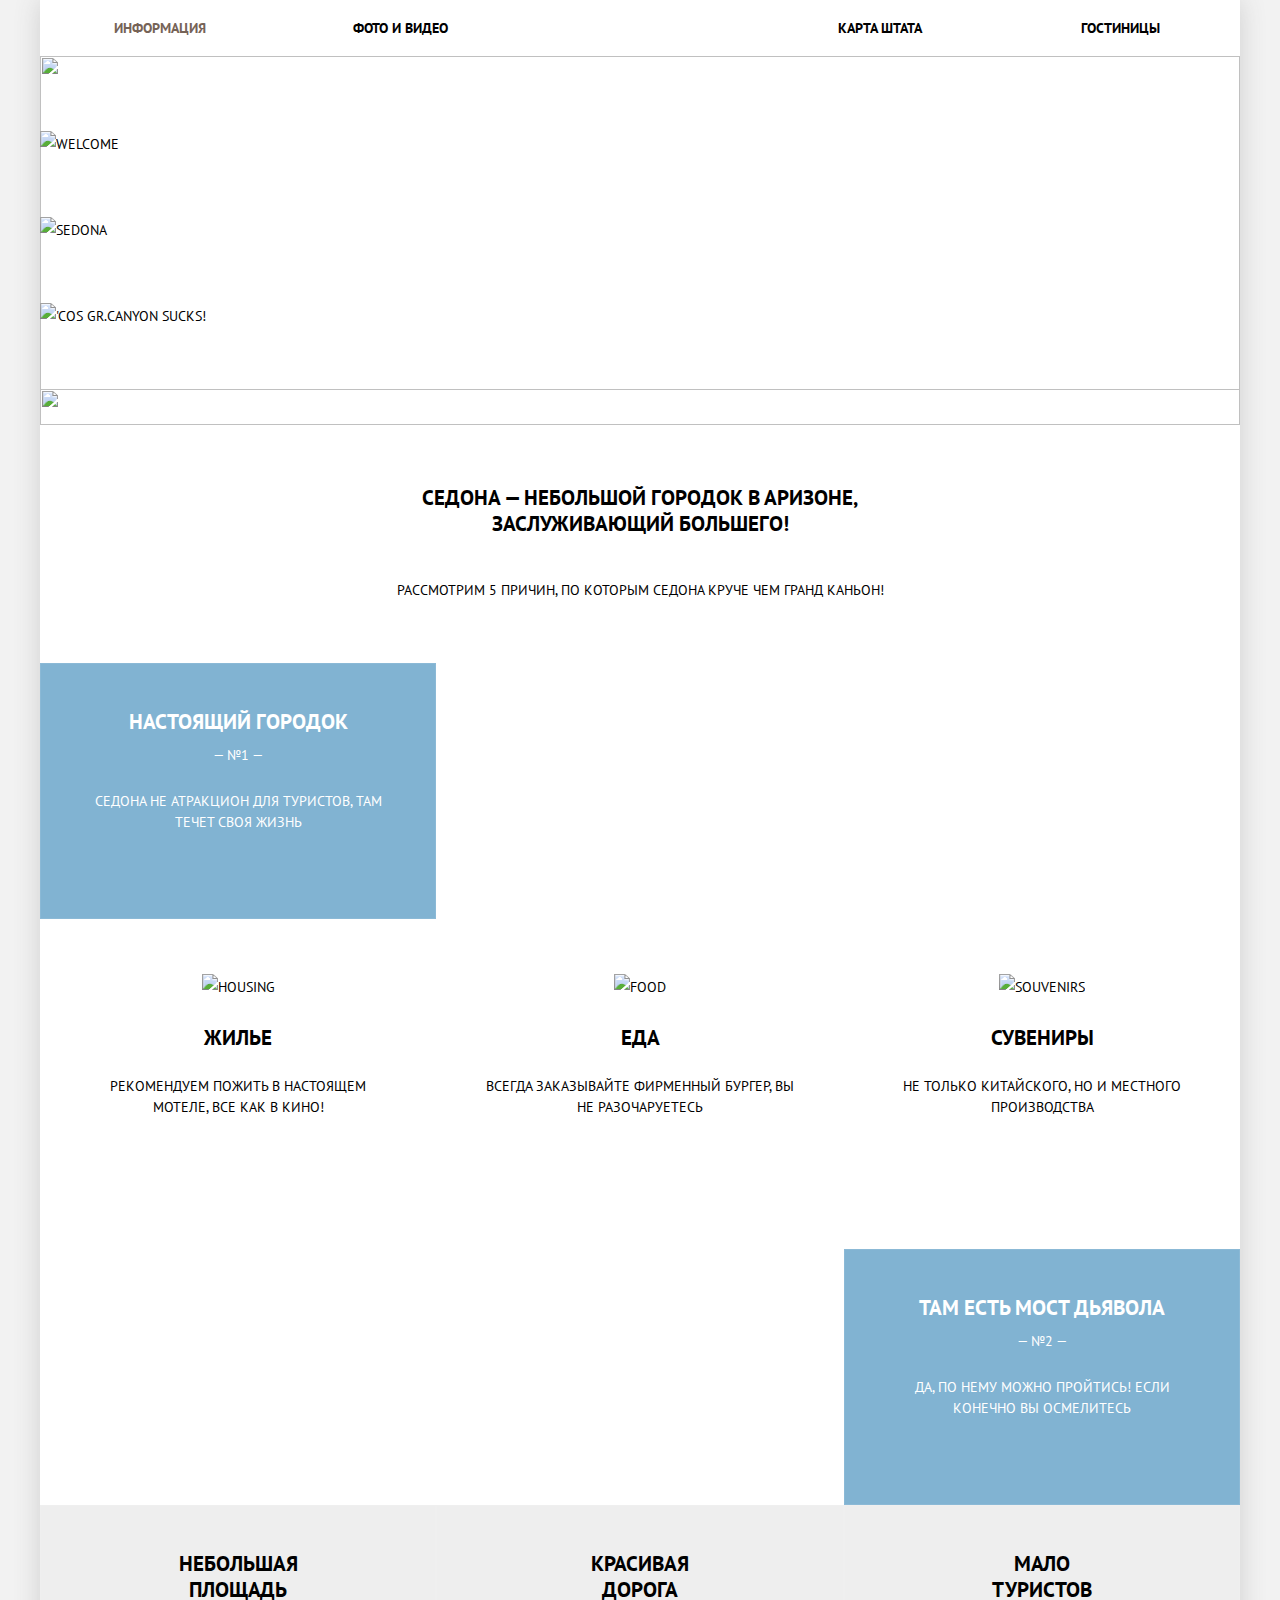
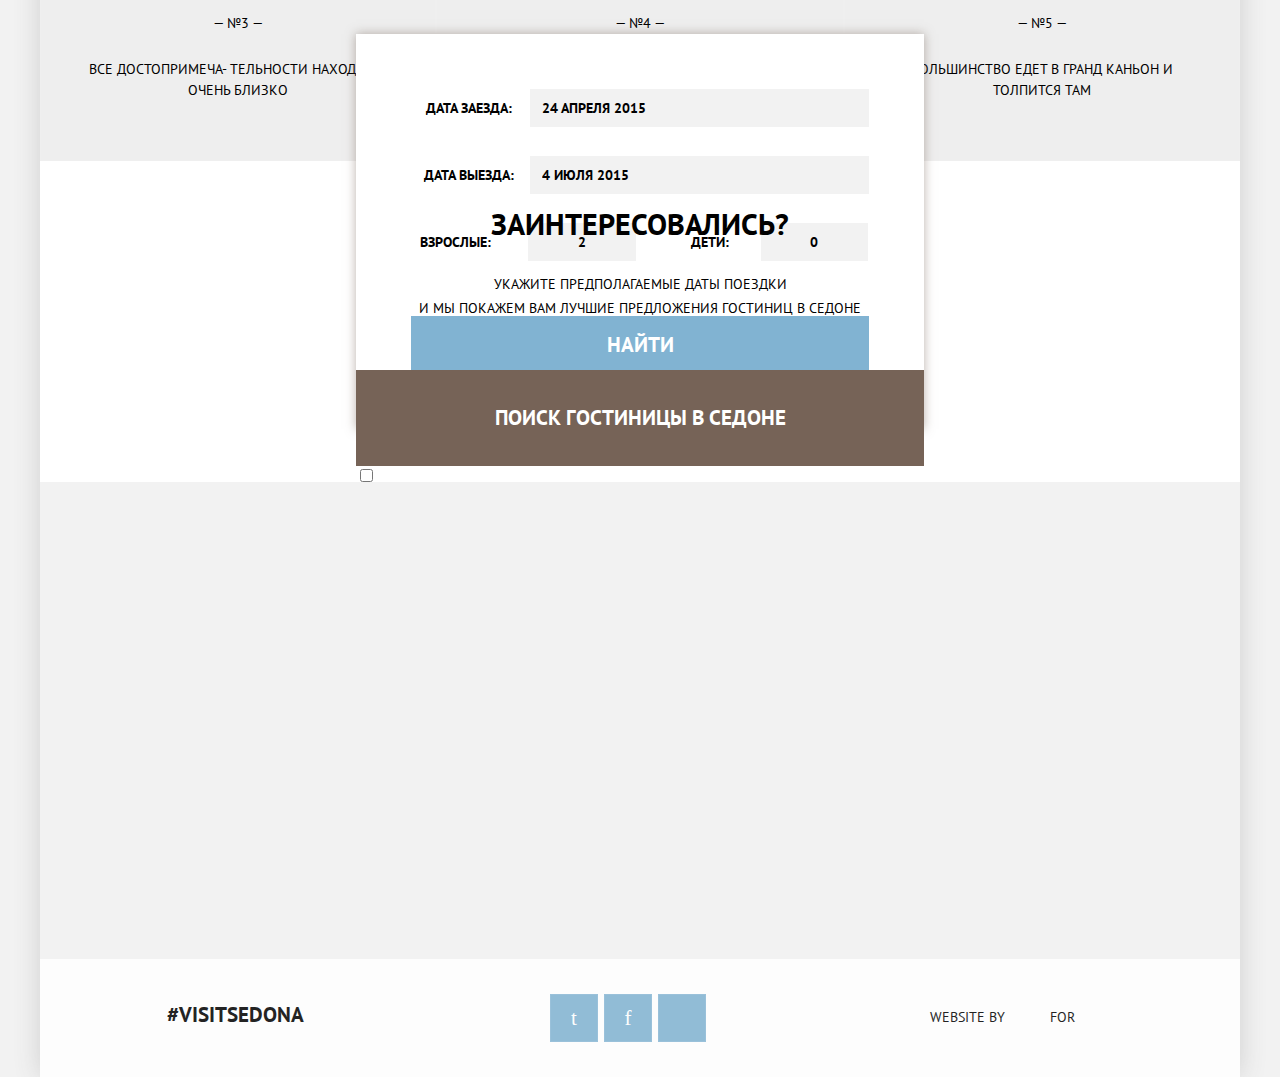
==== commit 929d9098: "Search_form slides down via checkbox" ====
--- a/index.html
+++ b/index.html
@@ -6,7 +6,7 @@
 	<link rel="stylesheet" type="text/css" href="css/styles.css">
 	<link rel="stylesheet" type="text/css" href="css/symbols-sedona.css">
 	<link href='http://fonts.googleapis.com/css?family=PT+Sans:400,700&subset=latin,cyrillic' rel='stylesheet' type='text/css'>
-	<script></script>
+	<script src="js/script.js" type="text/javascript"></script>
 </head>
 <body>
 	<!--HEADER-->
@@ -94,34 +94,35 @@
 			<h1>Заинтересовались?</h1>
 			<span class="title-prim">Укажите предполагаемые даты поездки<br> и мы покажем вам лучшие предложения гостиниц в Седоне</span>
 			<div class="search-button">
-				<button class="title">Поиск гостиницы в Седоне</button>
+				<label class="title" for="rel_popup_btn">Поиск гостиницы в Седоне</label>
+				<input id="rel_popup_btn" type="checkbox">
 		<!--Search form-->
-		<section class="search-popup">
-			<form action="">
-				<div class="cover-for-calendar">
-					<label for="din">Дата заезда:</label>
-					<input type="text" id="din" value="24 апреля 2015">
-					<i class="icon-calendar"></i>
-				</div>
-				<div class="cover-for-calendar">
-					<label for="dout">Дата выезда:</label>
-					<input type="text" id="dout" value="4 июля 2015"><i class="icon-calendar"></i>
-				</div>
-				<span>Взрослые:</span>
-				<div class="count-toggler count-adult">
-					<div class="less icon-minus"></div>
-					<input type="text" value="2">
-					<div class="more icon-plus"></div>
-				</div>
-				<span>Дети:</span>
-				<div class="count-toggler count-child">
-					<div class="less icon-minus"></div>
-					<input type="text" value="0">
-					<div class="more icon-plus"></div>
-				</div>
-				<input type="submit" value="Найти" class="title">
-			</form>
-		</section>
+				<section class="search-popup">
+					<form action="">
+						<div class="cover-for-calendar">
+							<label for="din">Дата заезда:</label>
+							<input type="text" id="din" value="24 апреля 2015">
+							<i class="icon-calendar"></i>
+						</div>
+						<div class="cover-for-calendar">
+							<label for="dout">Дата выезда:</label>
+							<input type="text" id="dout" value="4 июля 2015"><i class="icon-calendar"></i>
+						</div>
+						<span>Взрослые:</span>
+						<div class="count-toggler count-adult">
+							<div class="less icon-minus"></div>
+							<input type="text" value="2">
+							<div class="more icon-plus"></div>
+						</div>
+						<span>Дети:</span>
+						<div class="count-toggler count-child">
+							<div class="less icon-minus"></div>
+							<input type="text" value="0">
+							<div class="more icon-plus"></div>
+						</div>
+						<input type="submit" value="Найти" class="title">
+					</form>
+				</section>
 			</div>
 		</section>
 	</main>
--- a/css/styles.css
+++ b/css/styles.css
@@ -177,6 +177,8 @@
  }
  	/* Search form title */
 .search-title{
+	position: relative;
+	z-index: 1;
 	padding-top: 50px;
 	text-align: center;
 	clear:both;
@@ -196,7 +198,8 @@
 	width: 568px;
 	margin: 0px auto;
 }
-.search-title .search-button button{
+.search-title .search-button > .title{
+	display: block;
 	width: 100%;
 	padding: 35px 0px;
 	font-family: 'PT Sans', sans-serif;
@@ -205,12 +208,32 @@
 	border: none;
 	cursor: pointer;
 }
+.search-title .search-button > input[type="checkbox"]{
+	display: block;
+}
+#rel_popup_btn:checked + .search-popup{
+	top: 100%;
+	opacity: 1;
+	z-index: 2;
+
+	transition: top 1s,
+				opacity 1s,
+				z-index 0s 1s;
+}
+#rel_popup_btn:not(:checked) + .search-popup{
+	top: -300%;
+	opacity: 1;
+	z-index: -1;
+	/*visibility: hidden;*/
+
+	transition: top 1s,
+				opacity 1s;
+}
+
 	/* Search form */
 .search-popup{
 	position: absolute;
-	top:100%;
-	z-index:10;
-	display: block;/* !!!!!Programable style */
+	display: block;
 	width: 568px;
 	margin: 0px auto;
 	padding: 55px;
@@ -329,6 +352,7 @@
 	/* Map */
 #map{
 	position: relative;
+	z-index: 1;
 	height: 592px;
 	background: url(../img/map.png) no-repeat 50% 50%;
 }
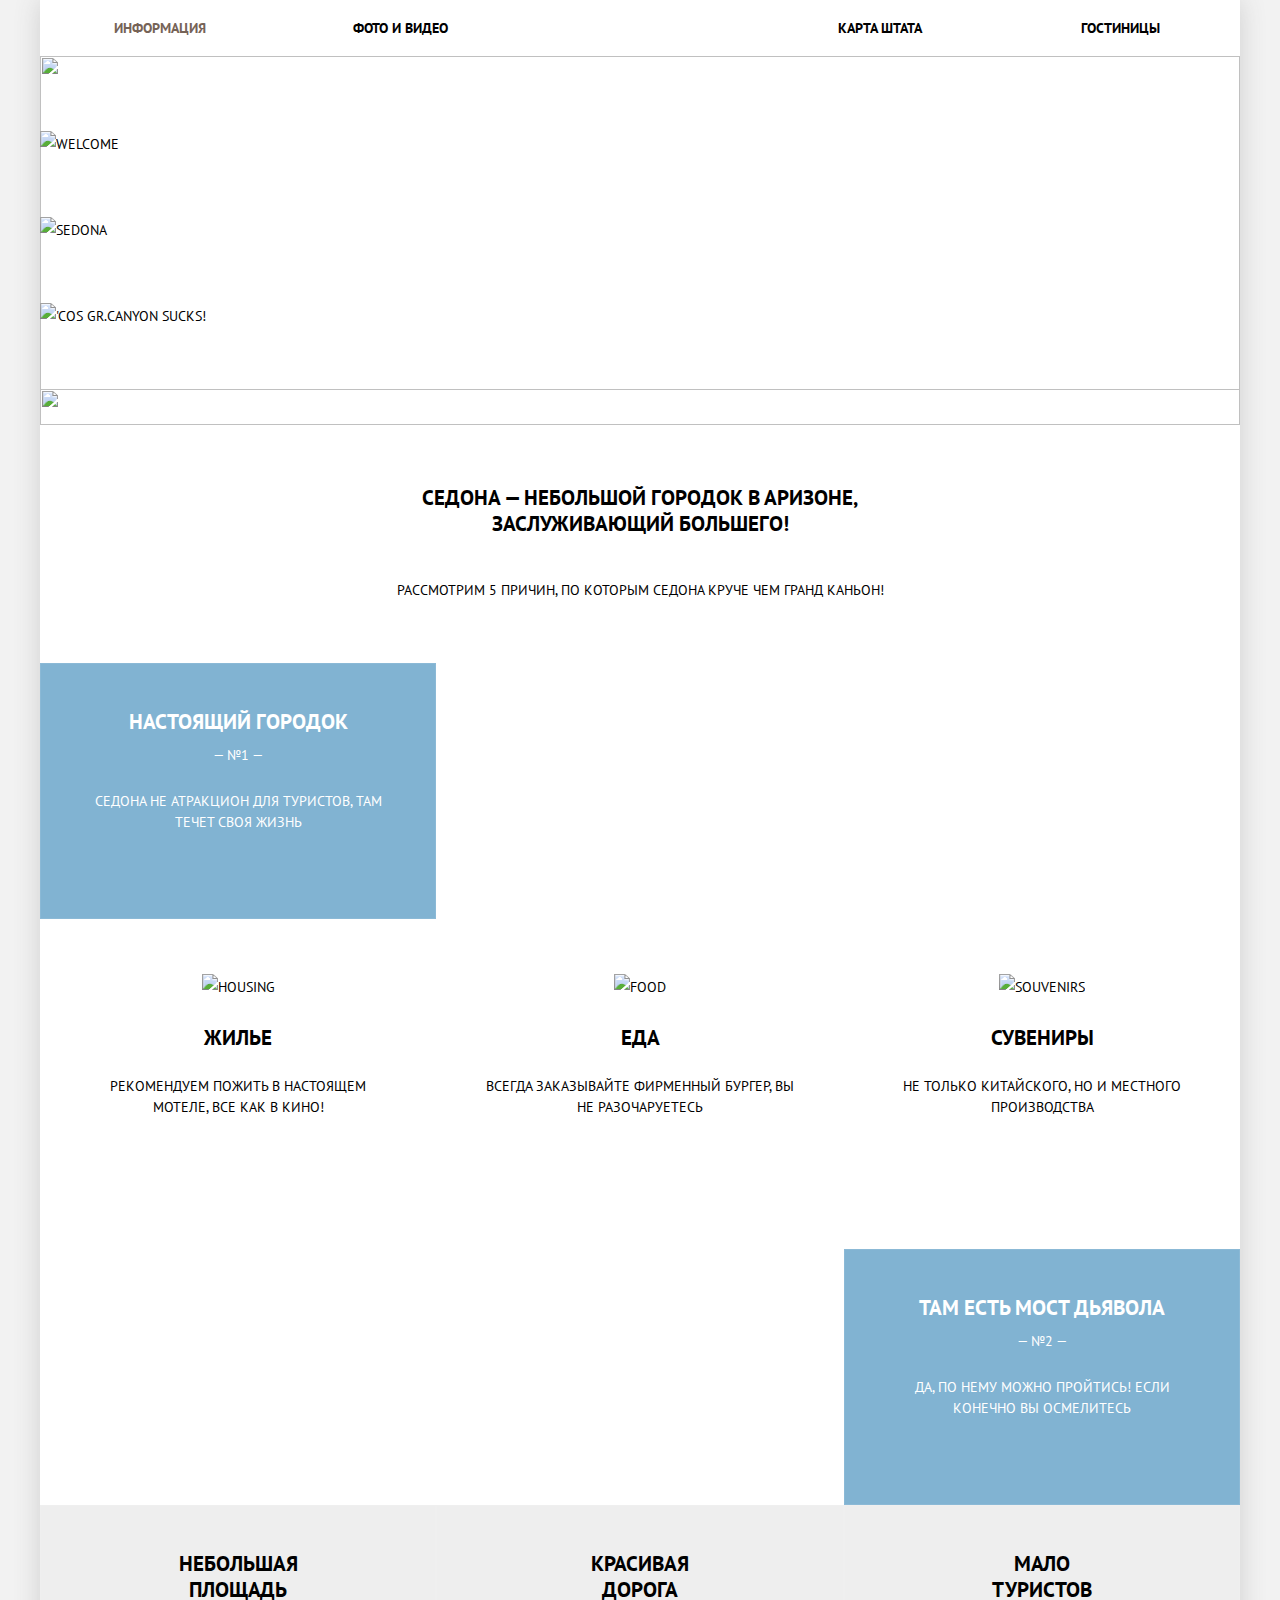
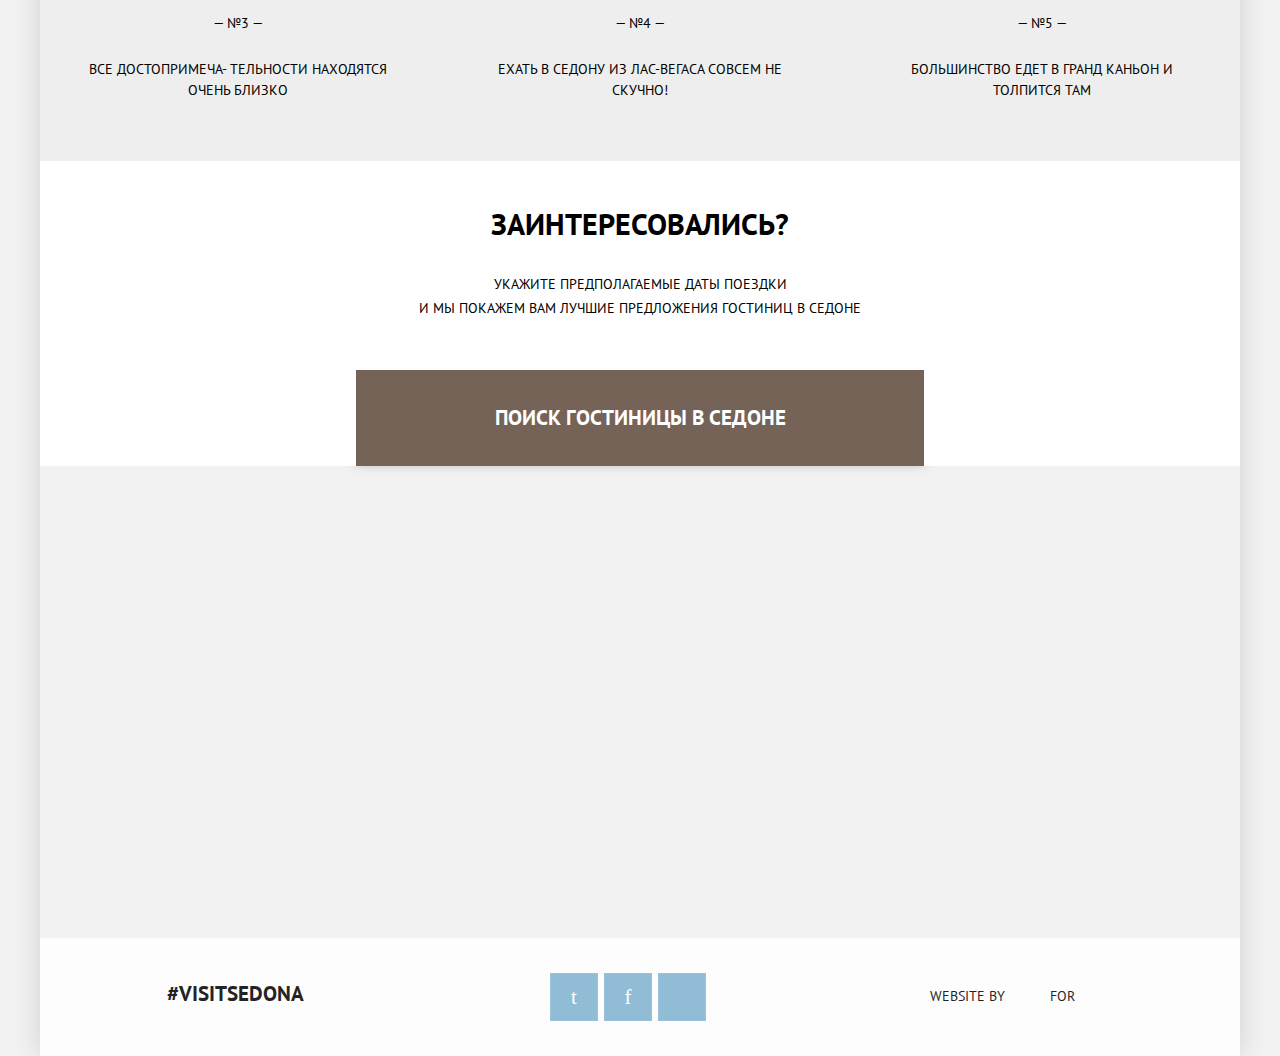
==== commit 6e916824: "Search_form slide fixing using crutches" ====
--- a/index.html
+++ b/index.html
@@ -91,13 +91,17 @@
 		</section>
 		<!--Search form title-->
 		<section class="search-title">
-			<h1>Заинтересовались?</h1>
-			<span class="title-prim">Укажите предполагаемые даты поездки<br> и мы покажем вам лучшие предложения гостиниц в Седоне</span>
-			<div class="search-button">
-				<label class="title" for="rel_popup_btn">Поиск гостиницы в Седоне</label>
-				<input id="rel_popup_btn" type="checkbox">
+			<div class="form-cover">
+				<h1>Заинтересовались?</h1>
+				<span class="title-prim">Укажите предполагаемые даты поездки<br> и мы покажем вам лучшие предложения гостиниц в Седоне</span>
+				<div class="search-button">
+					<label class="title" for="rel_popup_btn">Поиск гостиницы в Седоне</label>
+				</div>
+			</div>
+		</section>
 		<!--Search form-->
-				<section class="search-popup">
+		<input id="rel_popup_btn" type="checkbox">
+		<section class="search-popup">
 					<form action="">
 						<div class="cover-for-calendar">
 							<label for="din">Дата заезда:</label>
@@ -122,8 +126,6 @@
 						</div>
 						<input type="submit" value="Найти" class="title">
 					</form>
-				</section>
-			</div>
 		</section>
 	</main>
 	<!--Map-->
--- a/css/styles.css
+++ b/css/styles.css
@@ -107,6 +107,10 @@
 	margin-bottom: 0px;
 }
 	/* Promo */
+.promo{
+	position: relative;
+	z-index: 2;
+}
 .promo .entry{
 	padding: 60px 140px;
 	text-align: center;
@@ -178,8 +182,7 @@
  	/* Search form title */
 .search-title{
 	position: relative;
-	z-index: 1;
-	padding-top: 50px;
+	z-index: 2;
 	text-align: center;
 	clear:both;
 }
@@ -194,7 +197,6 @@
 	line-height: 24px;
 }
 .search-title .search-button{
-	position: relative;
 	width: 568px;
 	margin: 0px auto;
 }
@@ -208,34 +210,37 @@
 	border: none;
 	cursor: pointer;
 }
-.search-title .search-button > input[type="checkbox"]{
-	display: block;
+main > input[type="checkbox"]{
+	display: none;
+}
+.form-cover{
+	padding-top: 50px;
+	background: #fff;
 }
 #rel_popup_btn:checked + .search-popup{
-	top: 100%;
 	opacity: 1;
-	z-index: 2;
-
-	transition: top 1s,
-				opacity 1s,
-				z-index 0s 1s;
+	margin-top: 0px;
+	margin-bottom: -397px;
+
+	transition: all 1s;
 }
 #rel_popup_btn:not(:checked) + .search-popup{
-	top: -300%;
 	opacity: 1;
-	z-index: -1;
-	/*visibility: hidden;*/
-
-	transition: top 1s,
-				opacity 1s;
+	margin-top: -302px;/*!!problem*/
+	margin-bottom: 0px;
+	padding-top: 0;
+	padding-bottom: 15px;
+
+	transition: all 1s;
 }
 
 	/* Search form */
 .search-popup{
-	position: absolute;
+	position: relative;
+	z-index: 1;
 	display: block;
 	width: 568px;
-	margin: 0px auto;
+	margin: 0px auto 0px;
 	padding: 55px;
 	background: #ffffff;
 	box-shadow: 0px 0px 10px rgba(118, 99, 87, .5);
@@ -352,7 +357,6 @@
 	/* Map */
 #map{
 	position: relative;
-	z-index: 1;
 	height: 592px;
 	background: url(../img/map.png) no-repeat 50% 50%;
 }
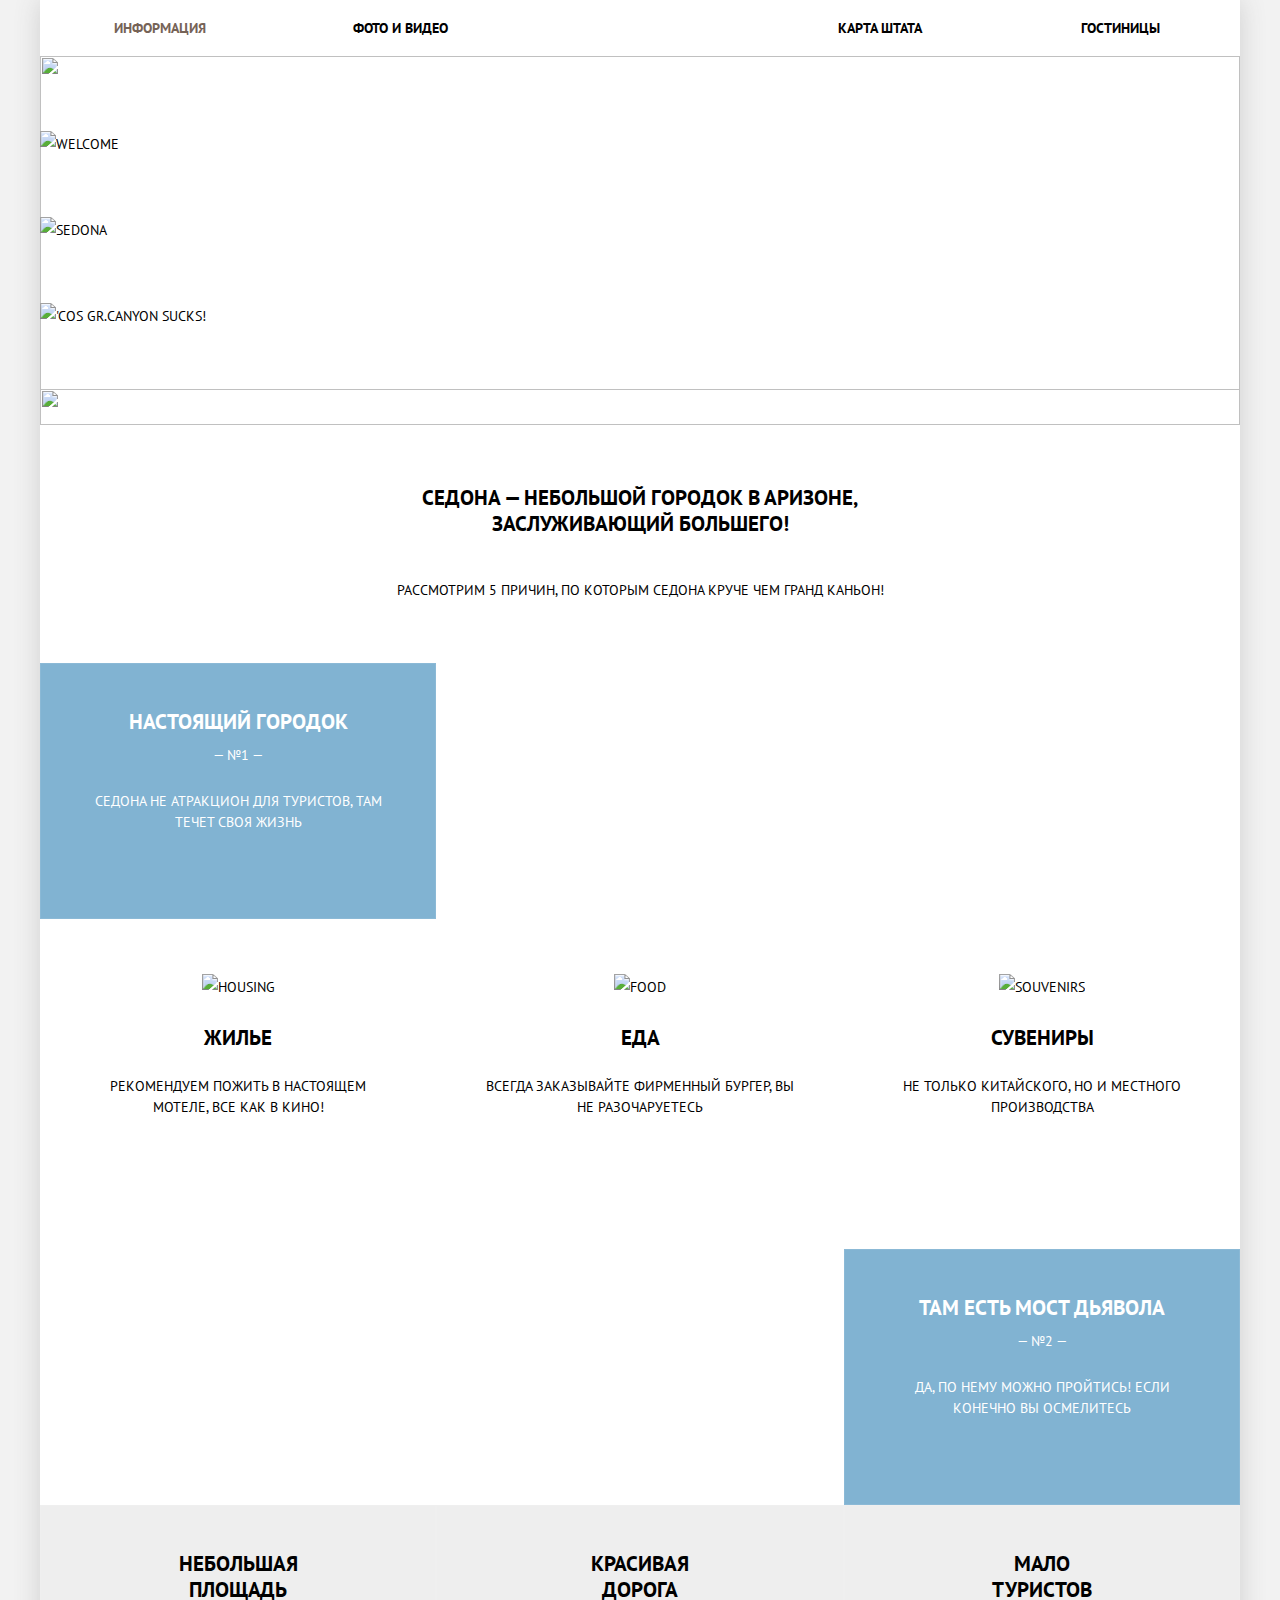
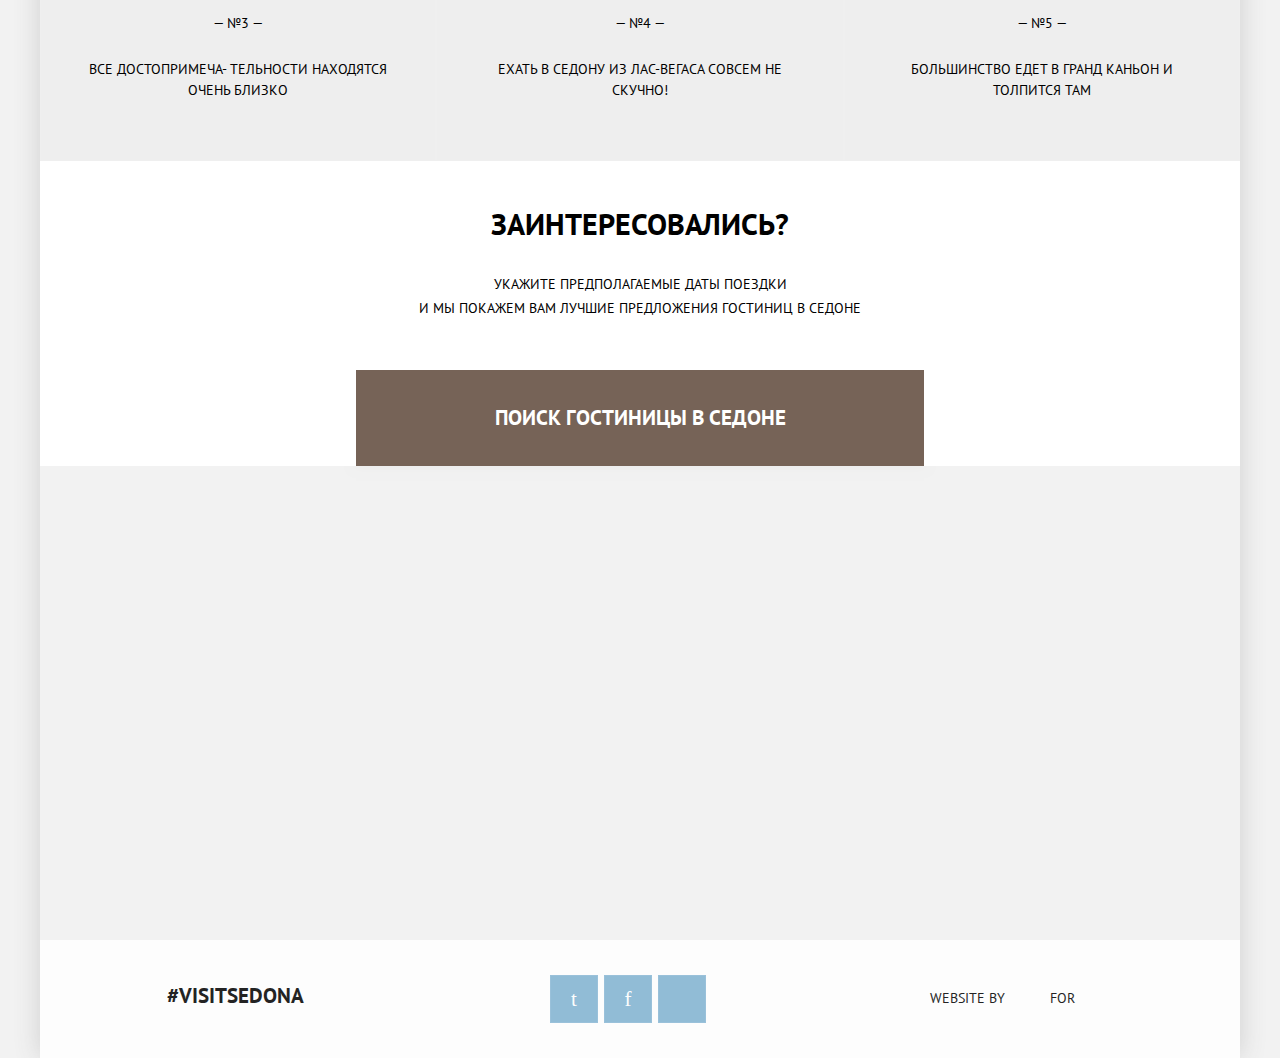
==== commit 34464eb8: "Search_form slide in/out css3 solution" ====
--- a/index.html
+++ b/index.html
@@ -91,43 +91,43 @@
 		</section>
 		<!--Search form title-->
 		<section class="search-title">
-			<div class="form-cover">
-				<h1>Заинтересовались?</h1>
-				<span class="title-prim">Укажите предполагаемые даты поездки<br> и мы покажем вам лучшие предложения гостиниц в Седоне</span>
-				<div class="search-button">
-					<label class="title" for="rel_popup_btn">Поиск гостиницы в Седоне</label>
-				</div>
+			<h1>Заинтересовались?</h1>
+			<span class="title-prim">Укажите предполагаемые даты поездки<br> и мы покажем вам лучшие предложения гостиниц в Седоне</span>
+			<div class="search-button">
+				<label class="title" for="search-toggler">Поиск гостиницы в Седоне</label>
 			</div>
 		</section>
+	</main>
 		<!--Search form-->
-		<input id="rel_popup_btn" type="checkbox">
+	<div class="relative-oordinat">
+		<input type="checkbox" id="search-toggler">
 		<section class="search-popup">
-					<form action="">
-						<div class="cover-for-calendar">
-							<label for="din">Дата заезда:</label>
-							<input type="text" id="din" value="24 апреля 2015">
-							<i class="icon-calendar"></i>
-						</div>
-						<div class="cover-for-calendar">
-							<label for="dout">Дата выезда:</label>
-							<input type="text" id="dout" value="4 июля 2015"><i class="icon-calendar"></i>
-						</div>
-						<span>Взрослые:</span>
-						<div class="count-toggler count-adult">
-							<div class="less icon-minus"></div>
-							<input type="text" value="2">
-							<div class="more icon-plus"></div>
-						</div>
-						<span>Дети:</span>
-						<div class="count-toggler count-child">
-							<div class="less icon-minus"></div>
-							<input type="text" value="0">
-							<div class="more icon-plus"></div>
-						</div>
-						<input type="submit" value="Найти" class="title">
-					</form>
+				<form action="">
+					<div class="cover-for-calendar">
+						<label for="din">Дата заезда:</label>
+						<input type="text" id="din" value="24 апреля 2015">
+						<i class="icon-calendar"></i>
+					</div>
+					<div class="cover-for-calendar">
+						<label for="dout">Дата выезда:</label>
+						<input type="text" id="dout" value="4 июля 2015"><i class="icon-calendar"></i>
+					</div>
+					<span>Взрослые:</span>
+					<div class="count-toggler count-adult">
+						<div class="less icon-minus"></div>
+						<input type="text" value="2">
+						<div class="more icon-plus"></div>
+					</div>
+					<span>Дети:</span>
+					<div class="count-toggler count-child">
+						<div class="less icon-minus"></div>
+						<input type="text" value="0">
+						<div class="more icon-plus"></div>
+					</div>
+					<input type="submit" value="Найти" class="title">
+				</form>
 		</section>
-	</main>
+	</div>
 	<!--Map-->
 	<section class="map" id="map">
 		<!--Footer-->
--- a/css/styles.css
+++ b/css/styles.css
@@ -107,10 +107,6 @@
 	margin-bottom: 0px;
 }
 	/* Promo */
-.promo{
-	position: relative;
-	z-index: 2;
-}
 .promo .entry{
 	padding: 60px 140px;
 	text-align: center;
@@ -181,8 +177,7 @@
  }
  	/* Search form title */
 .search-title{
-	position: relative;
-	z-index: 2;
+	padding-top: 50px;
 	text-align: center;
 	clear:both;
 }
@@ -197,10 +192,11 @@
 	line-height: 24px;
 }
 .search-title .search-button{
+	position: relative;
 	width: 568px;
 	margin: 0px auto;
 }
-.search-title .search-button > .title{
+.search-title .search-button label{
 	display: block;
 	width: 100%;
 	padding: 35px 0px;
@@ -210,41 +206,41 @@
 	border: none;
 	cursor: pointer;
 }
-main > input[type="checkbox"]{
+	/* Search form */
+.relative-oordinat{
+	position: relative;
+	width: 568px;
+	margin: 0px auto;
+	z-index: 2;
+}
+.relative-oordinat > input{
 	display: none;
 }
-.form-cover{
-	padding-top: 50px;
-	background: #fff;
-}
-#rel_popup_btn:checked + .search-popup{
+.relative-oordinat > input:checked + .search-popup{
+	transform: translateY(100%);
 	opacity: 1;
-	margin-top: 0px;
-	margin-bottom: -397px;
-
-	transition: all 1s;
-}
-#rel_popup_btn:not(:checked) + .search-popup{
-	opacity: 1;
-	margin-top: -302px;/*!!problem*/
-	margin-bottom: 0px;
-	padding-top: 0;
-	padding-bottom: 15px;
-
-	transition: all 1s;
-}
-
-	/* Search form */
+}
+main{
+	position: relative;
+	z-index: 3;
+}
+.map{
+	position: relative;
+	z-index: 1;
+}
 .search-popup{
-	position: relative;
-	z-index: 1;
-	display: block;
+	position: absolute;
+	bottom: -100%;
+	opacity: .1;
+	z-index:1;
+	display: block;/* !!!!!Programable style */
 	width: 568px;
-	margin: 0px auto 0px;
+	margin: 0px auto;
 	padding: 55px;
 	background: #ffffff;
 	box-shadow: 0px 0px 10px rgba(118, 99, 87, .5);
 	box-sizing:border-box;
+	transition: all 1.5s cubic-bezier(0.68, -0.55, 0.265, 1.55);
 }
 .search-popup form{
 	font-size: 14px;
